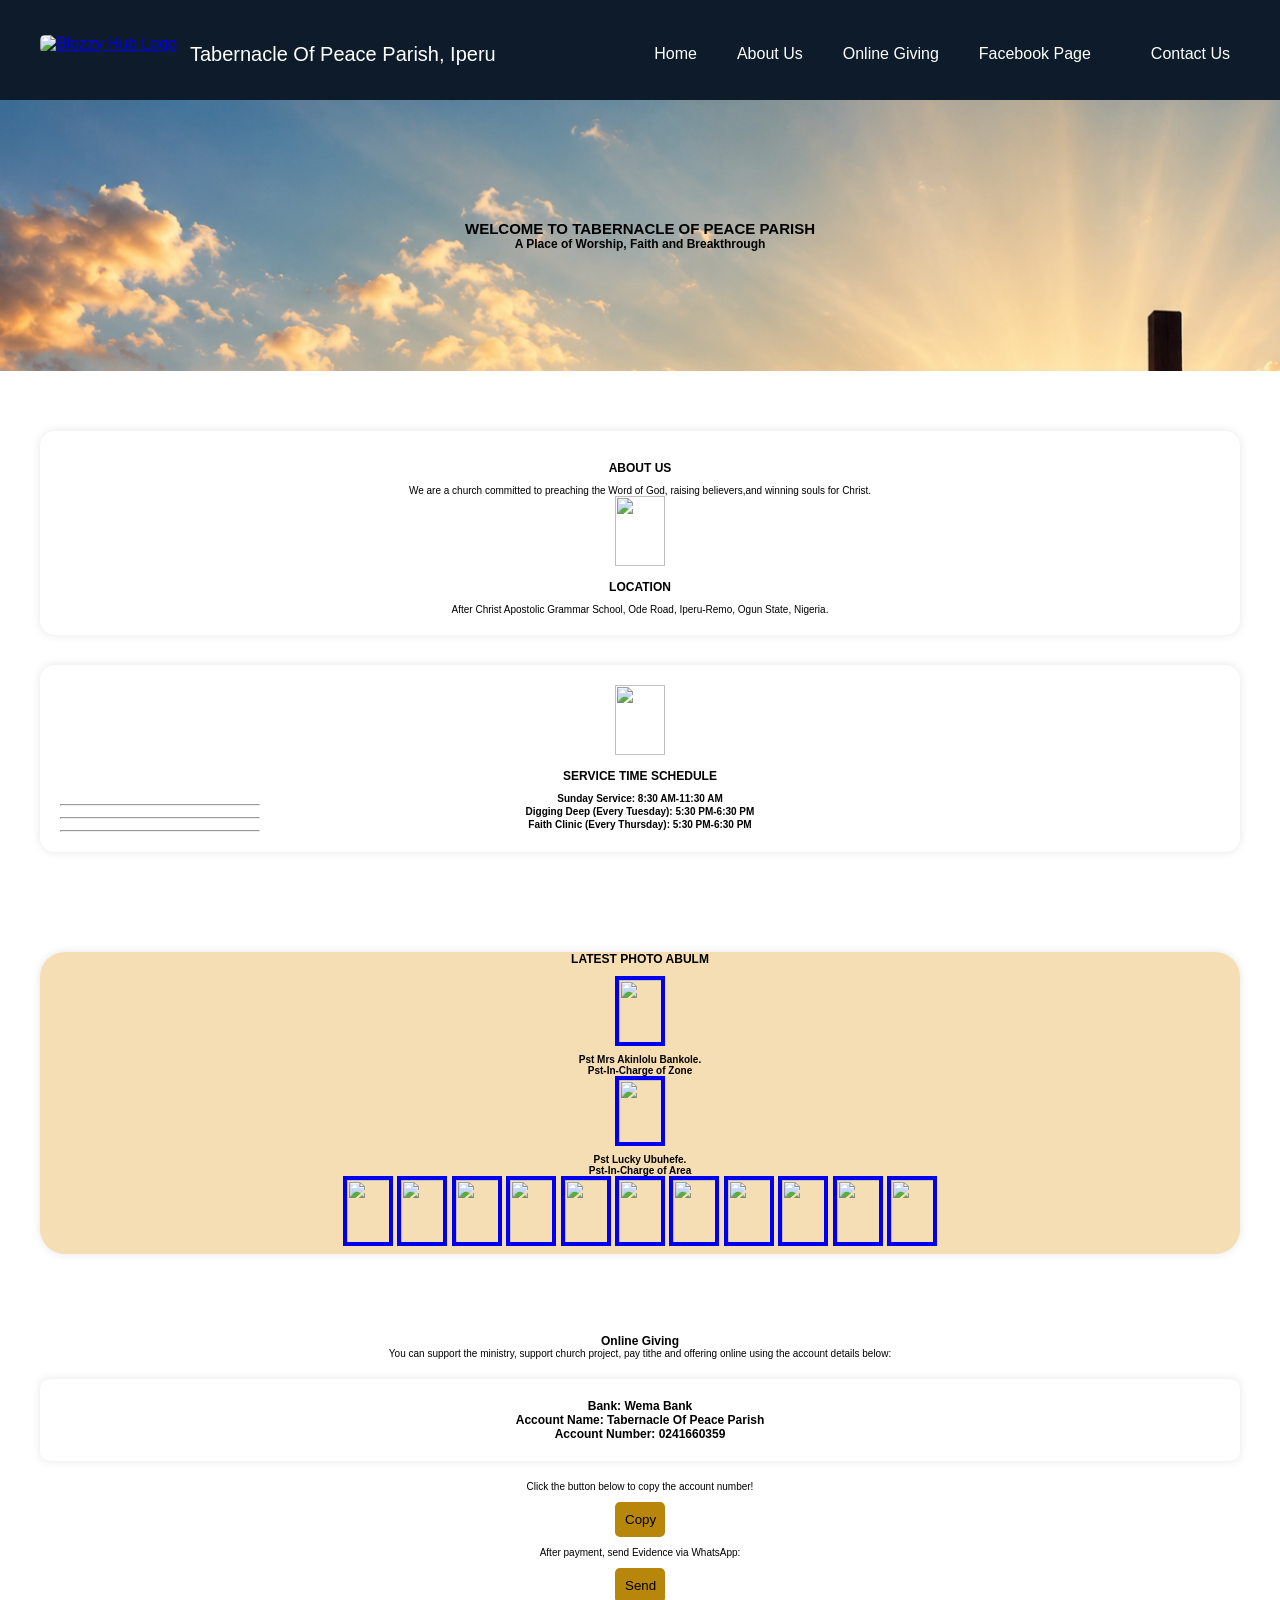
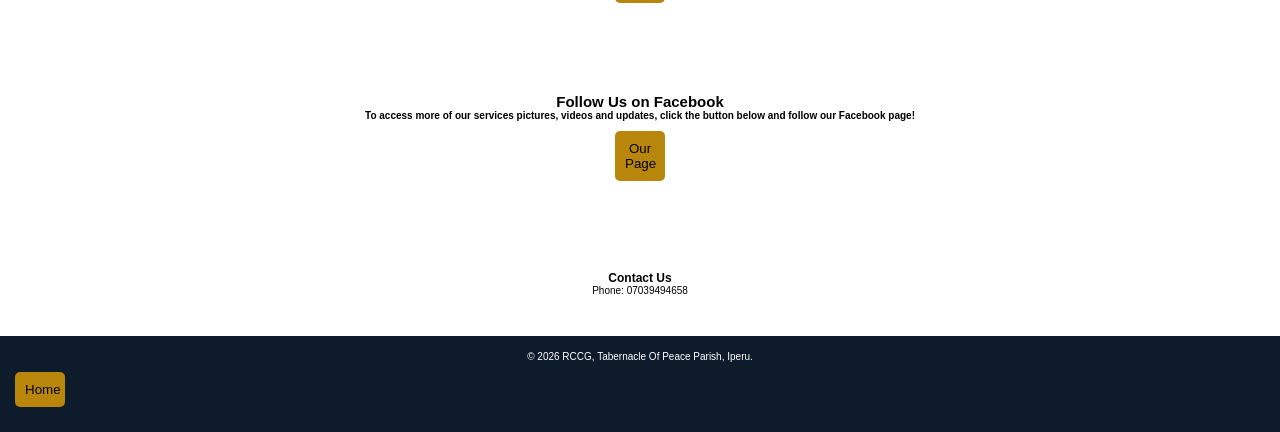
==== TOP website/index.html @ 19ec49e8 "Add files via upload" ====
<!DOCTYPE html>
<html lang="en">
<head>
    <meta charset="UTF-8">
    <meta name="viewport" content="width=device-width, initial-scale=1.0">
    <title>Tabernacle Of Peace</title>
    <link rel="stylesheet" href="style.css">
</head>
<body>


<div class="navbar-container" id="home">
    <div class="nav-link">
        <div class="top">
            <a href="C:\Users\NEW USER\Documents\Websites Documents\TOP website\images\logo1.jpg" target="_blank"><img src="C:\Users\NEW USER\Documents\Websites Documents\TOP website\images\logo1.jpg" alt="Blozzy Hub Logo" class="logo"></a>
            <div class="text_nav">Tabernacle Of Peace Parish, Iperu</div>
        </div>
        <div class="menu-toggle" id="menu-toggle">&#9776;</div>
            <ul class="menu">
                <li class="nav_item1"> <a href="#home"> Home </a></li>
                <li class="nav_item2"> <a href="#about"> About Us </a></li>
                <li class="nav_item2"> <a href="#giving"> Online Giving </a></li>
                <li class="nav_item2"> <a href="#facebook"> Facebook Page </li>
                <li class="nav_item2"> <a href="#contact"> Contact Us </a></li>
            </ul>
        </div>
    </div>
</div>

<!-- HERO -->
<section class="hero">
    <h1>WELCOME TO TABERNACLE OF PEACE PARISH</h1>
    <h2>A Place of Worship, Faith and Breakthrough</h2>
</section>

<!-- ABOUT -->
<section id="about">
    <div class="full-about">
        <div class="about">
            <h2 class="heading"><b>ABOUT US</b></h2>
            <p>We are a church committed to preaching the Word of God, raising believers,and winning souls for Christ.</p>
            <div>
                <img src="C:\Users\NEW USER\Documents\Websites Documents\TOP website\images\pngwing.com (1).png" class="sml" alt="" width="20px">
                <h2 class="heading"><b>LOCATION</b></h2>
            </div>
            <p>After Christ Apostolic Grammar School, Ode Road, Iperu-Remo, Ogun State, Nigeria.</p>

        </div>
        <div class="services">
            <img src="C:\Users\NEW USER\Documents\Websites Documents\TOP website\images\pngwing.com (4).png" class="sml" alt="" width="50px">
            <h2 class="heading"><b>SERVICE TIME SCHEDULE</b></h2>
            <h4>Sunday Service: 8:30 AM-11:30 AM</h4>
            <hr width="200px" padding-left="20px">
            <h4>Digging Deep (Every Tuesday): 5:30 PM-6:30 PM</h4>
            <hr width="200px" padding-left="20px">
            <h4>Faith Clinic (Every Thursday): 5:30 PM-6:30 PM</h4>
            <hr width="200px" padding-left="20px">
        </div>
    </div>
</section>

<!-- SERMONS -->
<section id="sermons">
    <div class="sermons">
        <h2 class="headings" margin-top="100px">LATEST PHOTO ABULM</h2>
        <div class="seniors">
            <div>
                <a href="images/IMG-20260529-WA0084.jpg" target="_blank"><img src="C:\Users\NEW USER\Documents\Websites Documents\TOP website\images\IMG-20260529-WA0084.jpg" class="lrg" width="300px" border="4" alt="" height="380px" class="slide"></a>
                <div>
                    <h4>Pst Mrs Akinlolu Bankole.
                        <br> Pst-In-Charge of Zone
                    </h2>
                </div>
            </div>
            <div>
                <a href="C:\Users\NEW USER\Documents\Websites Documents\TOP website\images\file_0000000071f8720a9f68af805aeb83a4.png" target="_blank"><img src="C:\Users\NEW USER\Documents\Websites Documents\TOP website\images\file_0000000071f8720a9f68af805aeb83a4.png" width="300px" border="4" alt="" height="380px" class="slide"></a>
                <div>
                    <h4>Pst Lucky Ubuhefe.
                        <br> Pst-In-Charge of Area
                    </h2>
                </div>
            </div>
        </div>
        <div class="slider">
            <a href="images/IMG-20260215-WA0048.jpg" target="_blank"><img src="C:\Users\NEW USER\Documents\Websites Documents\TOP website\images\IMG-20260215-WA0048.jpg" alt="" width="300px" height="380px" border="4" class="slide" active></a>
            <a href="images/IMG-20251207-WA0009.jpg" target="_blank"><img src="C:\Users\NEW USER\Documents\Websites Documents\TOP website\images\IMG-20251207-WA0009.jpg" alt="" width="300px" height="380px" border="4" class="slide"></a>
            <a href="images/IMG-20260115-WA0036.jpg" target="_blank"><img src="C:\Users\NEW USER\Documents\Websites Documents\TOP website\images\IMG-20260115-WA0036.jpg" alt="" width="300px" height="380px" border="4" class="slide"></a>
            <a href="images/IMG-20251228-WA0016.jpg" target="_blank"><img src="C:\Users\NEW USER\Documents\Websites Documents\TOP website\images\IMG-20251228-WA0016.jpg" alt="" width="300px" height="380px" border="4" class="slide"></a>
            <a href="images/IMG-20260111-WA0163.jpg" target="_blank"><img src="C:\Users\NEW USER\Documents\Websites Documents\TOP Website\images\IMG-20260111-WA0163.jpg" alt="" width="300px" height="380px" border="4" class="slide"></a>
            <a href="images/IMG-20260222-WA0020.jpg" target="_blank"><img src="C:\Users\NEW USER\Documents\Websites Documents\TOP website\images\IMG-20260222-WA0020.jpg" alt="" width="300px" height="380px" border="4" class="slide"></a>
            <a href="images/IMG-20260219-WA0000.jpg" target="_blank"><img src="C:\Users\NEW USER\Documents\Websites Documents\TOP website\images\IMG-20260219-WA0000.jpg" alt="" width="300px" height="380px" border="4" class="slide"></a>
            <a href="images/IMG-20260222-WA0028.jpg" target="_blank"><img src="C:\Users\NEW USER\Documents\Websites Documents\TOP website\images\IMG-20260222-WA0028.jpg" alt="" width="300px" height="380px" border="4" class="slide"></a>
            <a href="images/IMG-20260529-WA0085.jpg" target="_blank"><img src="C:\Users\NEW USER\Documents\Websites Documents\TOP website\images\IMG-20260529-WA0085.jpg" width="300px" border="4" height="380px" class="slide" alt=""></a>
            <a href="images/IMG-20260529-WA0086.jpg" target="_blank"><img src="C:\Users\NEW USER\Documents\Websites Documents\TOP website\images\IMG-20260529-WA0086.jpg" width="300px" border="4" height="380px" class="slide" alt=""></a>
            <a href="images/IMG-20260529-WA0087.jpg" target="_blank"><img src="C:\Users\NEW USER\Documents\Websites Documents\TOP website\images\IMG-20260529-WA0087.jpg" width="300px" border="4" height="380px" class="slide" alt=""></a>
        </div>
    </div>
</section>

<!-- GIVING (WEMA BANK) -->
<section id="giving" >
    <h2>Online Giving</h2>
    <p>You can support the ministry, support church project, pay tithe and offering online using the account details below:</p>

    <div class="bank-box">
        <h2>Bank: Wema Bank</h2>
        <h2>Account Name: Tabernacle Of Peace Parish</h2>
        <h2 id="accountNumber">Account Number: 0241660359</h2>
    </div>

    <p>Click the button below to copy the account number!</p>
    <button onclick="copyAccount()" >Copy</button>

    <p>After payment, send Evidence via WhatsApp:</p>
    <a href="https://wa.me/07050436201"><button>Send</button></a>
</section>

<!-- FACEBOOK PAGE -->
<section id="facebook">
    <h1>Follow Us on Facebook</h1>
    <h3>To access more of our services pictures, videos and updates, click the button below and follow our Facebook page!</h3>
    <a href=""https://www.facebook.com/rccgterbanacleofpeaceparish,iperu"" target="_blank" >
        <button>Our Page</button></a>

    <!-- <iframe 
    src="https://www.facebook.com/share/1D9Q1L442P/"
    width="100%" height="500" style="border:none;">
    </iframe> -->

</section>

<!-- CONTACT -->
<section id="contact">
    <h2>Contact Us</h2>
    <p>Phone: 07039494658</p>
</section>

<!-- FOOTER -->
<footer>
    <p class="footer">© 2026 RCCG, Tabernacle Of Peace Parish, Iperu.</p>
    <a href="#home" class="footer"><button>Home</button></a>
</footer>

<script>
    function copyAccount() {
        const text = document.getElementById("accountNumber").innerText;
        navigator.clipboard.writeText(text).then(() => {
            alert("Account number copied!");
        })
        .catch(() => {
            alert("Failed to copy");
        });
    }
</script>
<script>
    let slides = document.querySelectorAll('.slide');
    let index = 0;

    function showSlide() {
        slides.forEach(slide =>
            slide.classList.remove('active')
        );
        slides[index].classList.add('active');
        index = (index + 1) % slides.length;
    }
    setInterval(showSlide, 3000);
</script>
<script>
    const toggle = 
    document.getElementById("menu-toggle");
    const menu = 
    document.getElementById("menu");
    menu.addEventListener("click", () =>
    {
        nav.classList.toggle("active");
    });
</script>
</body>
</html>
---- TOP website/style.css ----
* {
    margin: 0;
    padding: 0;
    box-sizing: border-box;
}
body {
    margin: 0;
    font-family: Arial;
}

html {
    scroll-behavior: smooth;
}


.logo {
    width: 50px;
    height: auto;
    border-radius: 5px;
    transition: 0.3s;
}
.active, .logo:hover {
    transform: translateY(-10px);
    box-shadow: 0 10px 20px rgba(0, 0, 0, 0.2);
}

.top {
    display: flex;
    padding: 20px;
    margin: 20px;
    gap: 5px;
}

.text_nav {
    padding-top: 8px;
    color: white;
    font-size: 20px;
    padding-left: 8px;
}

.nav-link {
    display: flex;
    background-color: #0d1b2a;
    justify-content: space-between;
    align-items: center;
    height: 100px;
    position: relative;
}
.menu-toggle {
    display: none;
    cursor: pointer;
    font-size: 26px;
}

.menu {
    list-style-type: none;
    display: flex;
    flex-direction: row;
    padding: 10px;
    margin-right: 20px;
    height: auto;
}

.navbar-container {
    justify-content: space-between;
    align-items: center;
}

.nav_item1 {
    margin: 10px;
    padding-top: 7px;
    color: white;
}
.nav_item2 {
   margin: 10px;
   padding-top: 7px;
   color: white; 
}
.nav_item3 {
    margin: 10px;
    padding-top: 7px;
    color: white;
}

ul li a {
    color: white;
    margin: 10px;
    text-decoration: none;
    justify-content: center;
    align-items: center;
    position: relative;
}
li a::after {
    content: '';
    position: absolute;
    width: 0;
    height: 2px;
    background: gold;
    left: 0;
    bottom: -5px;
    transition: 0.3s;
}
li a:hover::after {
    width: 100%;
}

.headings {
    color: black;
    margin: 10px;
    text-decoration: none;
    justify-content: center;
    align-items: center;
    position: relative;
}

.active, .headings:hover {
    color: goldenrod;
}

.heading {
    color: black;
    margin: 10px;
    text-decoration: none;
    justify-content: center;
    align-items: center;
    position: relative;
}
.heading::after {
    content: '';
    position: absolute;
    width: 0;
    height: 2px;
    background: black;
    left: 0;
    bottom: -5px;
    transition: 0.3s;
}
.heading:hover::after {
    width: 100%;
}
.seniors {
    /*display: flex;
    flex-direction: row;*/
}


/* HERO */
.hero {
    background: url('images/file_000000005434720ab05a517d4057c06b.png') center/cover;
    color: black;
    padding: 120px 20px;
    text-align: center;
    background-attachment: fixed;
}

/* SECTIONS */
section {
    padding: 40px;
    text-align: center;
}

.about {
    background-color: white;
    border-radius: 15px;
    box-shadow: 0 0 10px rgba(0,0,0,0.1);
    padding: 20px;
    margin: 20px auto;
    width: 300px;
    transition: 0.3s;
}
.active, .about:hover {
    background-color: antiquewhite;
    transform: translateY(-10px);
    box-shadow: 0 10px 20px rgba(0, 0, 0, 0.2);
}
.active, .services:hover {
    background-color: antiquewhite;
    transform: scale(1.05);
}

.full-about {
    display: flex;
    flex-direction: row;
    justify-content: space-evenly;
}

.services {
    background-color: white;
    border-radius: 15px;
    box-shadow: 0 0 10px rgba(0,0,0,0.1);
    padding: 20px;
    margin: 20px auto;
    width: 300px;
    transition: 0.3s;
}

.sermons {
    background-color: wheat;
    box-shadow: 0 0 10px rgba(0,0,0,0.1);
    border-radius: 25px;
    width: 100%;
    height: auto;
}
.active, .sermons:hover {
    background-color: brown;
    color: goldenrod;
}




/* BANK BOX */
.bank-box {
    background: white;
    padding: 20px;
    margin: 20px auto;
    width: 300px;
    border-radius: 10px;
    box-shadow: 0 0 10px rgba(0,0,0,0.1);
    transition: 0.3s;
}
.active, .bank-box:hover {
    background-color: antiquewhite;
    transform: translateY(-10px);
    box-shadow: 0 10px 20px rgba(0, 0, 0, 0.2);
}

/* BUTTON */
button {
    border: none;
    cursor: pointer;
    background-color: darkgoldenrod;
    color: black;
    padding: 10px 20px;
    text-decoration: none;
    border-radius: 5px;
    display: inline-block;
    transition: 0.3s;
}
.active, button:hover {
    background-color: brown;
    box-shadow: 0 0 10px rgba(0,0,0,0.1);
    color: goldenrod;
    text-decoration: none;
}
.fb-icon {
    color: white;
    background-color: blue;
    width: 50px;
    height: auto;
    border-radius: 50%;
}
.top2 {
    display: flex;
    padding: 50px;
    margin: 50px;
    gap: 10px;
    flex-direction: row;
}

/* FOOTER */
footer {
    background-color: #0d1b2a;
    color: white;
    padding: 15px;
}
.footer {
    align-items: center;
    text-align: center;
}

/* RESPONSIVE */
@media (max-width: 325px) {
    .navbar-container {
        width: 100%;
    }

    .nav-link {
        display: flex;
        justify-content: space-between;
        align-items: center;
        position: relative;
    }
    .hero {
        padding: 80px 10px;
    }

    .menu-toggle {
        display: block;
    }

    .menu{
        position: absolute;
        top: 60px;
        left: 0;
        width: 100%;
        flex-direction: column;
        align-items: center;
        display: none;
    }
    .menu li {
        margin: 15px 0;
    }
    .menu.active {
        display: flex;
    }
    .text_nav {
        font-size: 14px;
    }
    /*img {
        width: 100%;
        height: auto;*/
    }
    .container,
    .row,
    .flex {
        flex-direction: column;
        width: 100%;
    }

    body {
        overflow-x: hidden;
    }
    button {
        width: 100%;
        padding: 10px;
    }
    h1 {
        font-size: 15px;
    }
    h2 {
        font-size: 12px;
    }
    p {
        font-size: 10px;
    }
    h3 {
        font-size: 10px;
    }
    h4 {
        font-size: 10px;
    }
    .full-about {
        flex-direction: column;
        margin: 0px;
        width: 100%;
    }
    .about {
        width: 100%;
        height: auto;
    }
    .services {
        width: 100%;
        height: auto;
    }
    img .sml {
        width: 10px;
    }
    .sermons {
        width: 100%;
        margin: 0 auto;
        height: auto;
        padding: auto 0;
    }
    .lrg {
        width: 50px;
        height: 70px;
    }
    img {
        width: 50px;
        height: 70px;
    }
    .bank-box {
        align-items: center;
        justify-content: center;
        width: 100%;
        height: auto;
    }
    .services {
        margin: 10px auto;
    }
    button {
        width: 50px;
        height: auto;
        margin-top: 10px;
        margin-bottom: 10px;
    }
    button:hover {
        background-color: brown;
    }
    .no-space {
        margin-top: 20px;
        padding-top: 20px;
    }
}
.hamburger {
    position: relative;
    display: block;
    width: 35px;
    height: 35px;
    cursor: pointer;
    appearance: none;
    background: none;
    outline: none;
    border: none;
}
.hamburger .bar, .hamburger:after, .hamburger:before {
    content: '';
    display: block;
    width: 100%;
    height: 5px;
    background-color: white;
    margin: 6px 0px;
    transition: 0.4s;
}
.hamburger.is-active:before {
    transform: rotate(-45deg); translate: (-8px 6px);
}
.hamburger.is-active:after {
    transform: rotate(45deg); translate: (-9px -8px);
}
.hamburger.is-active .bar {
    opacity: 0;
}
.mobile-nav {
    position: fixed;
    top: 0;
    right: 0;
    left: 100%;
    width: 100%;
    min-height: 100vh;
    display: block;
    z-index: 98;
    background-color: darkblue;
    padding-top: 120px;
    transition: 0.4s;
}

.mobile-nav.is-active {
    left: 0;
}

.mobile-nav a {
    display: block;
    width: 100%;
    max-width: 200px;
    text-align: center;
    margin: 0 auto 16px;
    padding: 12px 16px;
    background-color: purple;
    color: white;
    text-decoration: none;

}
.mobile-nav a:hover {
    background-color: blueviolet;
}
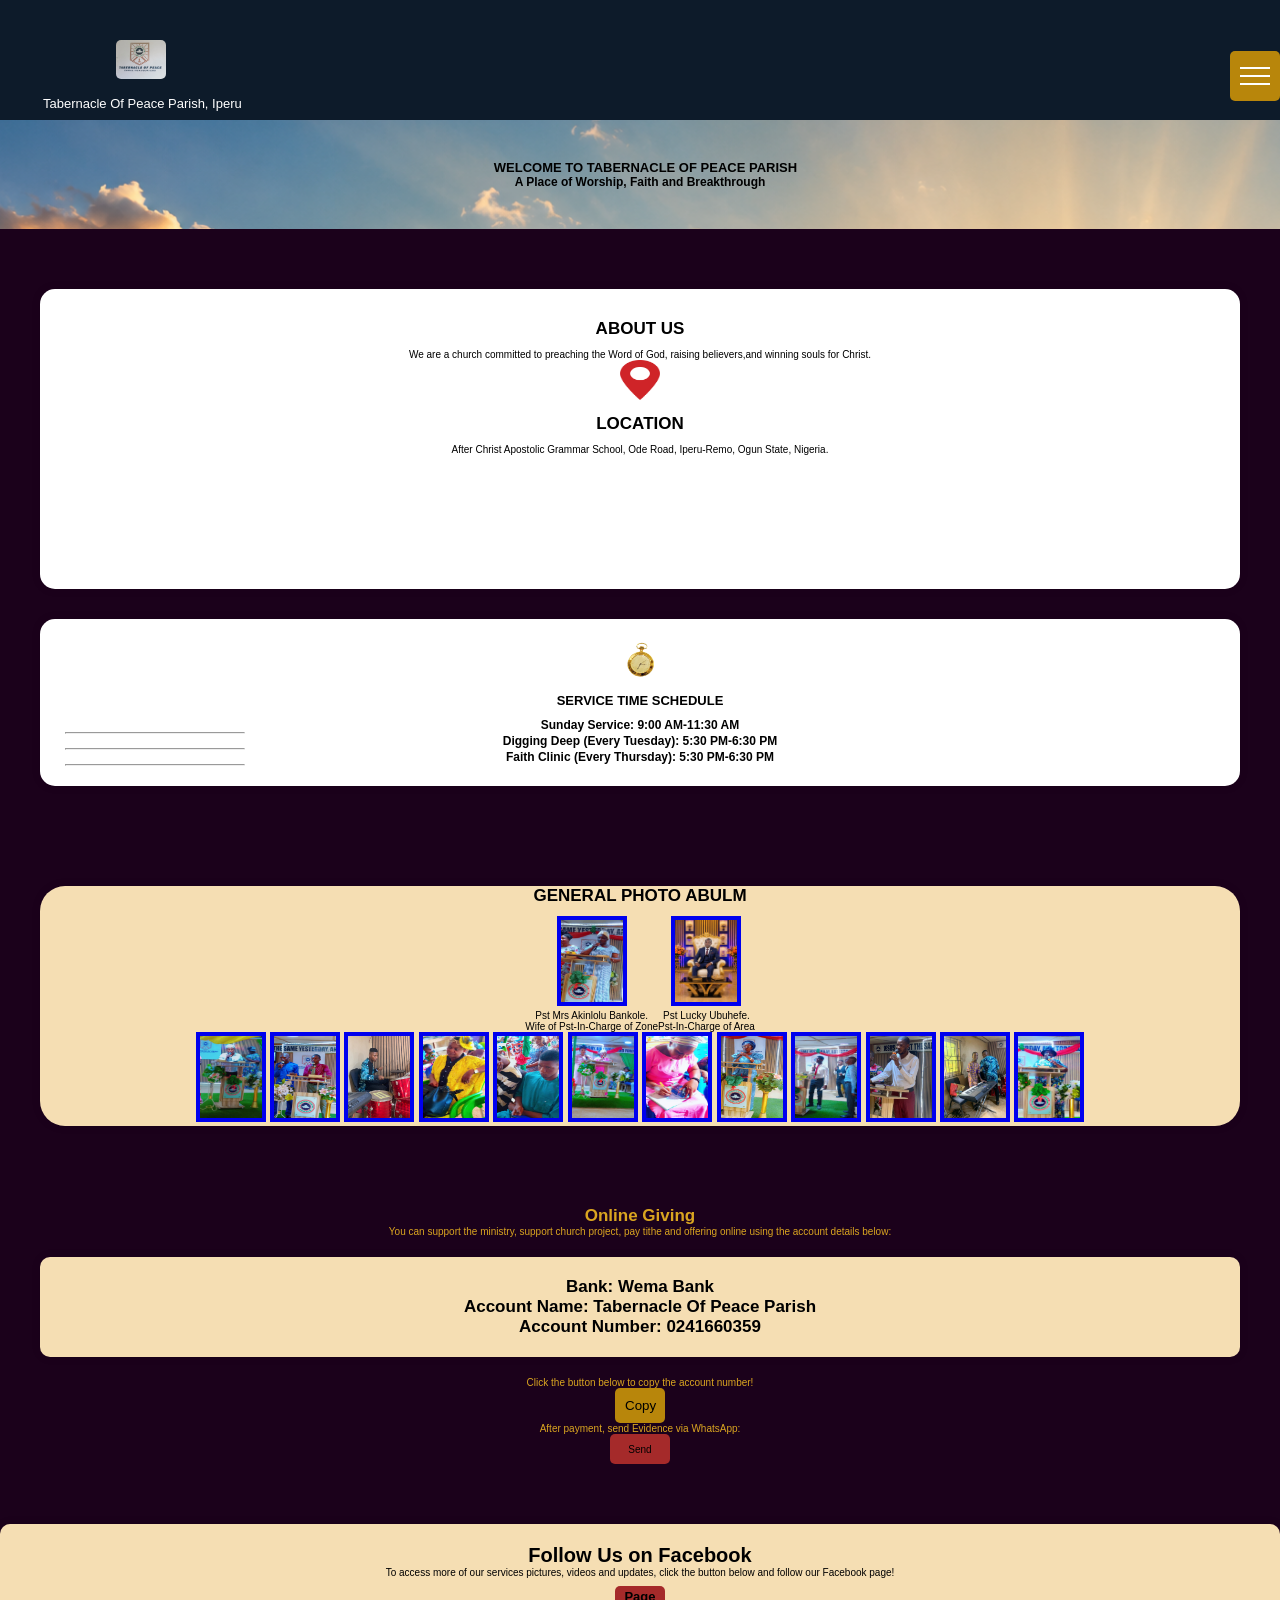
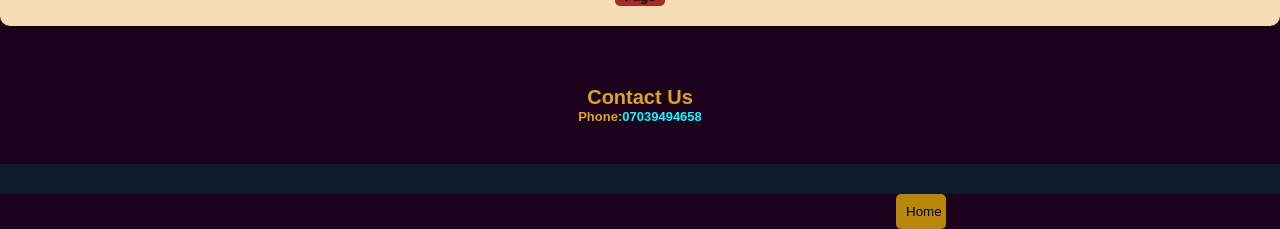
==== commit 182dcc74: "Add files via upload" ====
--- a/TOP website/index.html
+++ b/TOP website/index.html
@@ -12,10 +12,10 @@
 <div class="navbar-container" id="home">
     <div class="nav-link">
         <div class="top">
-            <a href="C:\Users\NEW USER\Documents\Websites Documents\TOP website\images\logo1.jpg" target="_blank"><img src="C:\Users\NEW USER\Documents\Websites Documents\TOP website\images\logo1.jpg" alt="Blozzy Hub Logo" class="logo"></a>
+            <a href="images/logo1.jpg" target="_blank"><img src="images/logo1.jpg" class="logo"></a>
             <div class="text_nav">Tabernacle Of Peace Parish, Iperu</div>
         </div>
-        <div class="menu-toggle" id="menu-toggle">&#9776;</div>
+        <div>
             <ul class="menu">
                 <li class="nav_item1"> <a href="#home"> Home </a></li>
                 <li class="nav_item2"> <a href="#about"> About Us </a></li>
@@ -23,14 +23,25 @@
                 <li class="nav_item2"> <a href="#facebook"> Facebook Page </li>
                 <li class="nav_item2"> <a href="#contact"> Contact Us </a></li>
             </ul>
-        </div>
-    </div>
+            <button class="hamburger">
+                <div class="bar"></div>
+            </button>
+        </div>
+    </div>
+    <nav class="mobile-nav">
+        <a href="#home"> Home </a>
+        <a href="#about"> About Us </a>
+        <a href="#giving"> Online Giving </a>
+        <a href="#facebook"> Facebook Page </a>
+        <a href="#contact"> Contact Us </a>
+        <a href="department.html" target="_blank" >Departmental Pictures</a>
+    </nav>
 </div>
 
 <!-- HERO -->
 <section class="hero">
-    <h1>WELCOME TO TABERNACLE OF PEACE PARISH</h1>
-    <h2>A Place of Worship, Faith and Breakthrough</h2>
+    <h3>&nbsp;&nbsp;&nbsp;<b>WELCOME TO TABERNACLE OF PEACE PARISH</b></h3>
+    <h4>A Place of Worship, Faith and Breakthrough</h4>
 </section>
 
 <!-- ABOUT -->
@@ -40,21 +51,24 @@
             <h2 class="heading"><b>ABOUT US</b></h2>
             <p>We are a church committed to preaching the Word of God, raising believers,and winning souls for Christ.</p>
             <div>
-                <img src="C:\Users\NEW USER\Documents\Websites Documents\TOP website\images\pngwing.com (1).png" class="sml" alt="" width="20px">
+                <img src="images/pngwing.com (1).png" alt="" width="20px" height="15px" class="lct-img">
                 <h2 class="heading"><b>LOCATION</b></h2>
             </div>
             <p>After Christ Apostolic Grammar School, Ode Road, Iperu-Remo, Ogun State, Nigeria.</p>
 
         </div>
         <div class="services">
-            <img src="C:\Users\NEW USER\Documents\Websites Documents\TOP website\images\pngwing.com (4).png" class="sml" alt="" width="50px">
-            <h2 class="heading"><b>SERVICE TIME SCHEDULE</b></h2>
-            <h4>Sunday Service: 8:30 AM-11:30 AM</h4>
-            <hr width="200px" padding-left="20px">
+            <img src="images/pngwing.com (4).png" class="lct-img" alt="" width="50px">
+            <h3 class="heading"><b>SERVICE TIME SCHEDULE</b></h3>
+            <h4>Sunday Service: 9:00 AM-11:30 AM</h4>
+            <hr width="200px" class="line">
             <h4>Digging Deep (Every Tuesday): 5:30 PM-6:30 PM</h4>
-            <hr width="200px" padding-left="20px">
+            <hr width="200px" class="line">
             <h4>Faith Clinic (Every Thursday): 5:30 PM-6:30 PM</h4>
-            <hr width="200px" padding-left="20px">
+            <hr width="200px" class="line">
+            <!-- <h4>Morning Prayer (tommorrow 1st June): 6:00 AM-7:00 AM</h4>
+            <hr width="200px" class="line"> -->
+
         </div>
     </div>
 </section>
@@ -62,45 +76,46 @@
 <!-- SERMONS -->
 <section id="sermons">
     <div class="sermons">
-        <h2 class="headings" margin-top="100px">LATEST PHOTO ABULM</h2>
+        <h2 class="headings" margin-top="100px">GENERAL PHOTO ABULM</h2>
         <div class="seniors">
             <div>
-                <a href="images/IMG-20260529-WA0084.jpg" target="_blank"><img src="C:\Users\NEW USER\Documents\Websites Documents\TOP website\images\IMG-20260529-WA0084.jpg" class="lrg" width="300px" border="4" alt="" height="380px" class="slide"></a>
+                <a href="images/IMG-20260529-WA0084.jpg" target="_blank"><img src="images/IMG-20260529-WA0084.jpg" width="300px" border="4" alt="" height="380px" class="slide"></a>
                 <div>
-                    <h4>Pst Mrs Akinlolu Bankole.
-                        <br> Pst-In-Charge of Zone
-                    </h2>
+                    <p>Pst Mrs Akinlolu Bankole.
+                        <br> Wife of Pst-In-Charge of Zone
+                    </p>
                 </div>
             </div>
             <div>
-                <a href="C:\Users\NEW USER\Documents\Websites Documents\TOP website\images\file_0000000071f8720a9f68af805aeb83a4.png" target="_blank"><img src="C:\Users\NEW USER\Documents\Websites Documents\TOP website\images\file_0000000071f8720a9f68af805aeb83a4.png" width="300px" border="4" alt="" height="380px" class="slide"></a>
+                <a href="images/file_0000000071f8720a9f68af805aeb83a4.png" target="_blank"><img src="images/file_0000000071f8720a9f68af805aeb83a4.png" width="300px" border="4" alt="" height="380px" class="slide"></a>
                 <div>
-                    <h4>Pst Lucky Ubuhefe.
+                    <p>Pst Lucky Ubuhefe.
                         <br> Pst-In-Charge of Area
-                    </h2>
+                    </p>
                 </div>
             </div>
         </div>
         <div class="slider">
-            <a href="images/IMG-20260215-WA0048.jpg" target="_blank"><img src="C:\Users\NEW USER\Documents\Websites Documents\TOP website\images\IMG-20260215-WA0048.jpg" alt="" width="300px" height="380px" border="4" class="slide" active></a>
-            <a href="images/IMG-20251207-WA0009.jpg" target="_blank"><img src="C:\Users\NEW USER\Documents\Websites Documents\TOP website\images\IMG-20251207-WA0009.jpg" alt="" width="300px" height="380px" border="4" class="slide"></a>
-            <a href="images/IMG-20260115-WA0036.jpg" target="_blank"><img src="C:\Users\NEW USER\Documents\Websites Documents\TOP website\images\IMG-20260115-WA0036.jpg" alt="" width="300px" height="380px" border="4" class="slide"></a>
-            <a href="images/IMG-20251228-WA0016.jpg" target="_blank"><img src="C:\Users\NEW USER\Documents\Websites Documents\TOP website\images\IMG-20251228-WA0016.jpg" alt="" width="300px" height="380px" border="4" class="slide"></a>
-            <a href="images/IMG-20260111-WA0163.jpg" target="_blank"><img src="C:\Users\NEW USER\Documents\Websites Documents\TOP Website\images\IMG-20260111-WA0163.jpg" alt="" width="300px" height="380px" border="4" class="slide"></a>
-            <a href="images/IMG-20260222-WA0020.jpg" target="_blank"><img src="C:\Users\NEW USER\Documents\Websites Documents\TOP website\images\IMG-20260222-WA0020.jpg" alt="" width="300px" height="380px" border="4" class="slide"></a>
-            <a href="images/IMG-20260219-WA0000.jpg" target="_blank"><img src="C:\Users\NEW USER\Documents\Websites Documents\TOP website\images\IMG-20260219-WA0000.jpg" alt="" width="300px" height="380px" border="4" class="slide"></a>
-            <a href="images/IMG-20260222-WA0028.jpg" target="_blank"><img src="C:\Users\NEW USER\Documents\Websites Documents\TOP website\images\IMG-20260222-WA0028.jpg" alt="" width="300px" height="380px" border="4" class="slide"></a>
-            <a href="images/IMG-20260529-WA0085.jpg" target="_blank"><img src="C:\Users\NEW USER\Documents\Websites Documents\TOP website\images\IMG-20260529-WA0085.jpg" width="300px" border="4" height="380px" class="slide" alt=""></a>
-            <a href="images/IMG-20260529-WA0086.jpg" target="_blank"><img src="C:\Users\NEW USER\Documents\Websites Documents\TOP website\images\IMG-20260529-WA0086.jpg" width="300px" border="4" height="380px" class="slide" alt=""></a>
-            <a href="images/IMG-20260529-WA0087.jpg" target="_blank"><img src="C:\Users\NEW USER\Documents\Websites Documents\TOP website\images\IMG-20260529-WA0087.jpg" width="300px" border="4" height="380px" class="slide" alt=""></a>
+            <a href="images/IMG-20260531-WA0067.jpg" target="_blank"><img src="images/IMG-20260531-WA0067.jpg" alt="" width="300px" height="380px" border="4" active></a>
+            <a href="images/IMG-20251207-WA0009.jpg" target="_blank"><img src="images/IMG-20251207-WA0009.jpg" alt="" width="300px" height="380px" border="4"></a>
+            <a href="images/IMG-20260115-WA0036.jpg" target="_blank"><img src="images/IMG-20260115-WA0036.jpg" alt="" width="300px" height="380px" border="4"></a>
+            <a href="images/IMG-20260531-WA0061.jpg" target="_blank"><img src="images/IMG-20260531-WA0061.jpg" alt="" width="300px" height="380px" border="4"></a>
+            <a href="images/IMG-20260111-WA0163.jpg" target="_blank"><img src="images/IMG-20260111-WA0163.jpg" alt="" width="300px" height="380px" border="4"></a>
+            <a href="images/IMG-20260531-WA0050.jpg" target="_blank"><img src="images/IMG-20260531-WA0050.jpg" alt="" width="300px" height="380px" border="4"></a>
+            <a href="images/IMG-20260531-WA0068.jpg" target="_blank"><img src="images/IMG-20260531-WA0068.jpg" alt="" width="300px" height="380px" border="4"></a>
+            <a href="images/IMG-20260222-WA0028.jpg" target="_blank"><img src="images/IMG-20260222-WA0028.jpg" alt="" width="300px" height="380px" border="4"></a>
+            <a href="images/IMG-20260529-WA0085.jpg" target="_blank"><img src="images/IMG-20260529-WA0085.jpg" width="300px" border="4" height="380px" alt=""></a>
+            <a href="images/IMG-20260529-WA0086.jpg" target="_blank"><img src="images/IMG-20260529-WA0086.jpg" width="300px" border="4" height="380px" alt=""></a>
+            <a href="images/IMG-20260529-WA0087.jpg" target="_blank"><img src="images/IMG-20260529-WA0087.jpg" width="300px" border="4" height="380px" alt=""></a>
+            <a href="images/IMG-20260531-WA0021.jpg" target="_blank"><img src="images/IMG-20260531-WA0021.jpg" width="300px" border="4" height="380px" alt=""></a>
         </div>
     </div>
 </section>
 
 <!-- GIVING (WEMA BANK) -->
 <section id="giving" >
-    <h2>Online Giving</h2>
-    <p>You can support the ministry, support church project, pay tithe and offering online using the account details below:</p>
+    <h2 class="text-color">Online Giving</h2>
+    <p class="text-color">You can support the ministry, support church project, pay tithe and offering online using the account details below:</p>
 
     <div class="bank-box">
         <h2>Bank: Wema Bank</h2>
@@ -108,38 +123,37 @@
         <h2 id="accountNumber">Account Number: 0241660359</h2>
     </div>
 
-    <p>Click the button below to copy the account number!</p>
+    <p class="text-color">Click the button below to copy the account number!</p>
     <button onclick="copyAccount()" >Copy</button>
 
-    <p>After payment, send Evidence via WhatsApp:</p>
-    <a href="https://wa.me/07050436201"><button>Send</button></a>
+    <p class="text-color">After payment, send Evidence via WhatsApp:</p>
+    <p><a href="https://wa.me/7050436201" class="send">Send</a></p>
 </section>
 
 <!-- FACEBOOK PAGE -->
-<section id="facebook">
+<div id="facebook" class="bank-box">
     <h1>Follow Us on Facebook</h1>
-    <h3>To access more of our services pictures, videos and updates, click the button below and follow our Facebook page!</h3>
-    <a href=""https://www.facebook.com/rccgterbanacleofpeaceparish,iperu"" target="_blank" >
-        <button>Our Page</button></a>
-
-    <!-- <iframe 
-    src="https://www.facebook.com/share/1D9Q1L442P/"
-    width="100%" height="500" style="border:none;">
-    </iframe> -->
-
-</section>
+    <p>To access more of our services pictures, videos and updates, click the button below and follow our Facebook page!</p>
+    <a href="https://www.facebook.com/rccgtabernacleofpeaceparishiperu" target="_blank" >
+        <h3 class="send2">Page</h3>
+    </a>
+</div>
 
 <!-- CONTACT -->
-<section id="contact">
-    <h2>Contact Us</h2>
-    <p>Phone: 07039494658</p>
+<section id="contact" class="text-color">
+    <h1>Contact Us</h1>
+    <div>
+        <h3>Phone:<a href="tel:07039494658" class="phone"><b>07039494658</b></a></h3>
+    </div>
 </section>
 
 <!-- FOOTER -->
-<footer>
-    <p class="footer">© 2026 RCCG, Tabernacle Of Peace Parish, Iperu.</p>
-    <a href="#home" class="footer"><button>Home</button></a>
-</footer>
+
+<marquee behavior="scroll" direction="left" class="footer">
+    <h4>&copy; 2026 RCCG, Tabernacle Of Peace Parish, Iperu. Follow our facebook page by clicking the 'Page' button above. Reach Out to us:<a href="tel:07039494658" class="phone"><b>07039494658</b></a>. All Rights Reserved.</h4>
+</marquee>
+
+<a href="#home" class="back"><button>Home</button></a>
 
 <script>
     function copyAccount() {
@@ -166,13 +180,20 @@
     setInterval(showSlide, 3000);
 </script>
 <script>
-    const toggle = 
-    document.getElementById("menu-toggle");
-    const menu = 
-    document.getElementById("menu");
-    menu.addEventListener("click", () =>
-    {
-        nav.classList.toggle("active");
+    const menu_btn = document.querySelector(".hamburger");
+    const mobile_menu = document.querySelector('.mobile-nav');
+    menu_btn.addEventListener('click', function () {
+        menu_btn.classList.toggle('is-active');
+        mobile_menu.classList.toggle('is-active');
+    });
+</script>
+<script>
+    const nav_links = document.querySelectorAll('.mobile-nav a');
+    nav_links.forEach(link => {
+        link.addEventListener('click', function () {
+            menu_btn.classList.remove('is-active');
+            mobile_menu.classList.remove('is-active');
+        });
     });
 </script>
 </body>
--- a/TOP website/style.css
+++ b/TOP website/style.css
@@ -6,11 +6,14 @@
 body {
     margin: 0;
     font-family: Arial;
+    overflow-x: hidden;
+    background-color: rgb(27, 1, 27);
 }
 
 html {
     scroll-behavior: smooth;
 }
+
 
 
 .logo {
@@ -29,13 +32,17 @@
     padding: 20px;
     margin: 20px;
     gap: 5px;
+    flex-wrap: wrap;
+    flex-direction: column;
+    align-items: center;
+    justify-content: center;
 }
 
 .text_nav {
     padding-top: 8px;
     color: white;
-    font-size: 20px;
-    padding-left: 8px;
+    font-size: 13px;
+    padding-left: 3px;
 }
 
 .nav-link {
@@ -43,7 +50,10 @@
     background-color: #0d1b2a;
     justify-content: space-between;
     align-items: center;
-    height: 100px;
+    height: 120px;
+    position: relative;
+    flex-wrap: wrap;
+    width: 100%;
     position: relative;
 }
 .menu-toggle {
@@ -58,12 +68,14 @@
     flex-direction: row;
     padding: 10px;
     margin-right: 20px;
-    height: auto;
+    height: 80px;
+    flex-wrap: nowrap;
 }
 
 .navbar-container {
     justify-content: space-between;
     align-items: center;
+    position: relative;
 }
 
 .nav_item1 {
@@ -104,6 +116,7 @@
     width: 100%;
 }
 
+
 .headings {
     color: black;
     margin: 10px;
@@ -139,8 +152,16 @@
     width: 100%;
 }
 .seniors {
-    /*display: flex;
-    flex-direction: row;*/
+    display: flex;
+    flex-direction: row;
+    align-items: center;
+    align-content: center;
+    justify-content: center;
+    justify-self: center;
+    justify-items: center;
+    overflow-x: none;
+    overflow-y: none;
+    text-wrap: none;
 }
 
 
@@ -148,7 +169,7 @@
 .hero {
     background: url('images/file_000000005434720ab05a517d4057c06b.png') center/cover;
     color: black;
-    padding: 120px 20px;
+    /*padding: 120px 20px;*/
     text-align: center;
     background-attachment: fixed;
 }
@@ -158,14 +179,48 @@
     padding: 40px;
     text-align: center;
 }
-
+.send {
+    background-color: brown;
+    width: 60px;
+    height: 30px;
+    border-radius: 5px;
+    align-items: center;
+    align-content: center;
+    justify-content: center;
+    justify-self: center;
+    justify-items: center;
+    text-decoration: none;
+    color: black;
+    cursor: pointer;
+    border: none;
+    display: inline-block;
+}
+.send2 {
+    background-color: brown;
+    width: 50px;
+    height: 20px;
+    border-radius: 5px;
+    text-decoration: none;
+    color: black;
+    justify-self: center;
+    align-items: center;
+    justify-items: center;
+    justify-content: center;
+    justify-self: center;
+    align-content: center;
+    margin-top: 8px;
+    display: inline-block;
+    cursor: pointer;
+    border: none;
+}
 .about {
     background-color: white;
     border-radius: 15px;
     box-shadow: 0 0 10px rgba(0,0,0,0.1);
     padding: 20px;
     margin: 20px auto;
-    width: 300px;
+    width: 100px;
+    height: auto;
     transition: 0.3s;
 }
 .active, .about:hover {
@@ -182,6 +237,8 @@
     display: flex;
     flex-direction: row;
     justify-content: space-evenly;
+    width: 300px;
+    height: auto;
 }
 
 .services {
@@ -190,7 +247,8 @@
     box-shadow: 0 0 10px rgba(0,0,0,0.1);
     padding: 20px;
     margin: 20px auto;
-    width: 300px;
+    width: 100px;
+    height: auto;
     transition: 0.3s;
 }
 
@@ -211,13 +269,15 @@
 
 /* BANK BOX */
 .bank-box {
-    background: white;
+    background: wheat;
     padding: 20px;
     margin: 20px auto;
     width: 300px;
+    height: 350px;
     border-radius: 10px;
     box-shadow: 0 0 10px rgba(0,0,0,0.1);
     transition: 0.3s;
+
 }
 .active, .bank-box:hover {
     background-color: antiquewhite;
@@ -236,6 +296,7 @@
     border-radius: 5px;
     display: inline-block;
     transition: 0.3s;
+    justify-self: center;
 }
 .active, button:hover {
     background-color: brown;
@@ -257,6 +318,20 @@
     gap: 10px;
     flex-direction: row;
 }
+.nav-button {
+    border-radius: 8px;
+    /*border-style: solid;
+    border-width: 1.2px;*/
+    /*border-color: white;*/
+    /*padding-top: 8px;*/
+    height: auto;
+    width: 100px;
+    background-color: red;
+    padding: 5px;
+    text-align: center;
+    margin: 10px;
+    color: white;
+}
 
 /* FOOTER */
 footer {
@@ -267,29 +342,72 @@
 .footer {
     align-items: center;
     text-align: center;
-}
+    justify-content: center;
+    justify-items: center;
+    justify-self: center;
+    height: 30px;
+    width: 100%;
+    display: flex;
+    flex-direction: row;
+    background-color: #0d1b2a;
+    color: white;
+    font-size: 20px;
+    
+}
+.phone {
+    color: aqua;
+    text-decoration: none;
+}
+.back {
+    width: 50px;
+    height: 30px;
+    margin-top: 0px;
+    margin-bottom: 0px;
+    margin-left: 70%; 
+}
+
+.lct-img {
+    height: 40px;
+    width: 40px;
+}
+.slider {
+    height: auto;
+}
+
 
 /* RESPONSIVE */
-@media (max-width: 325px) {
-    .navbar-container {
-        width: 100%;
-    }
-
+@media (max-width: 200px) {
     .nav-link {
         display: flex;
         justify-content: space-between;
         align-items: center;
         position: relative;
+        max-width: 400px;
+        width: 100%;
+        text-wrap: nowrap;
+        min-width: 250px;
     }
     .hero {
         padding: 80px 10px;
-    }
-
-    .menu-toggle {
-        display: block;
-    }
-
-    .menu{
+        max-width: 350px;
+        width: 100%;
+        max-height: 200px;
+        text-wrap: nowrap;
+        min-width: 250px;
+    }
+
+    .navbar-container {
+        display: flex;
+        flex-direction: column;
+        max-width: 350px;
+        width: 100%;
+        height: 200px;
+        max-width: 400px;
+        min-width: 250px;
+    }
+    
+
+    /*.menu{
         position: absolute;
         top: 60px;
         left: 0;
@@ -303,20 +421,25 @@
     }
     .menu.active {
         display: flex;
-    }
+    }*/
     .text_nav {
-        font-size: 14px;
+        font-size: 10px;
+        text-wrap: none;
+    }
+    .top {
+        justify-content: center;
+        align-items: center;
+        align-self: center;
+        text-align: center;
     }
     /*img {
         width: 100%;
         height: auto;*/
     }
-    .container,
-    .row,
-    .flex {
+    /*.container .row, .flex {
         flex-direction: column;
         width: 100%;
-    }
+    }*/
 
     body {
         overflow-x: hidden;
@@ -325,20 +448,29 @@
         width: 100%;
         padding: 10px;
     }
+    .lct-img {
+        height: 40px;
+        width: 40px;
+    }
+    hr {
+        width: 180px;
+        margin-left: 5px;
+        height: 1px;
+    }
     h1 {
-        font-size: 15px;
+        font-size: 20px;
     }
     h2 {
-        font-size: 12px;
+        font-size: 17px;
     }
     p {
         font-size: 10px;
     }
     h3 {
-        font-size: 10px;
+        font-size: 13px;
     }
     h4 {
-        font-size: 10px;
+        font-size: 12px;
     }
     .full-about {
         flex-direction: column;
@@ -347,12 +479,26 @@
     }
     .about {
         width: 100%;
+        height: 300px;
+    }
+    .services {
+        width: 100%;
         height: auto;
     }
-    .services {
+    .bank-box {
+        background: wheat;
+        padding: 20px;
+        margin: 20px auto;
         width: 100%;
         height: auto;
-    }
+        border-radius: 10px;
+        box-shadow: 0 0 10px rgba(0,0,0,0.1);
+        transition: 0.3s;
+        text-align: center;
+        justify-content: center;
+        align-items: center;
+    }
+    
     img .sml {
         width: 10px;
     }
@@ -367,23 +513,29 @@
         height: 70px;
     }
     img {
-        width: 50px;
-        height: 70px;
-    }
-    .bank-box {
-        align-items: center;
-        justify-content: center;
-        width: 100%;
-        height: auto;
-    }
+        width: 70px;
+        height: 90px;
+    }
+    .text-color {
+        color: goldenrod;
+    }
+    
     .services {
         margin: 10px auto;
     }
     button {
         width: 50px;
         height: auto;
-        margin-top: 10px;
-        margin-bottom: 10px;
+        margin-top: 0px;
+        margin-bottom: 0px;
+        margin-left: 0px;
+    }
+    .back {
+        width: 50px;
+        height: 30px;
+        margin-top: 0px;
+        margin-bottom: 0px;
+        margin-left: 70%; 
     }
     button:hover {
         background-color: brown;
@@ -392,10 +544,20 @@
         margin-top: 20px;
         padding-top: 20px;
     }
-}
+    .hamburger {
+        display: block;
+    }
+    .menu {
+        display: none;
+    }
+    .slider {
+        height: auto;
+    }
+}
+
 .hamburger {
     position: relative;
-    display: block;
+    display: none;
     width: 35px;
     height: 35px;
     cursor: pointer;
@@ -403,16 +565,18 @@
     background: none;
     outline: none;
     border: none;
+    font-size: 24px;
 }
 .hamburger .bar, .hamburger:after, .hamburger:before {
     content: '';
     display: block;
     width: 100%;
-    height: 5px;
+    height: 2px;
     background-color: white;
     margin: 6px 0px;
     transition: 0.4s;
 }
+
 .hamburger.is-active:before {
     transform: rotate(-45deg); translate: (-8px 6px);
 }
@@ -423,21 +587,25 @@
     opacity: 0;
 }
 .mobile-nav {
-    position: fixed;
-    top: 0;
-    right: 0;
-    left: 100%;
-    width: 100%;
+    position: absolute;
+    top: 100%;
+    right: -250px;
+    left: 250px;
+    width: 250px;
+    height: 420px;
     min-height: 100vh;
-    display: block;
+    display: none;
     z-index: 98;
-    background-color: darkblue;
+    background-color: purple;
     padding-top: 120px;
     transition: 0.4s;
+    box-shadow: -5px 0 15px rgb(0, 0, 0.3);
 }
 
 .mobile-nav.is-active {
     left: 0;
+    display: block;
+    right: 0;
 }
 
 .mobile-nav a {
@@ -446,11 +614,10 @@
     max-width: 200px;
     text-align: center;
     margin: 0 auto 16px;
-    padding: 12px 16px;
-    background-color: purple;
-    color: white;
-    text-decoration: none;
-
+    padding: 5px 12px;
+    background-color: brown;
+    color: white;
+    text-decoration: none;
 }
 .mobile-nav a:hover {
     background-color: blueviolet;
